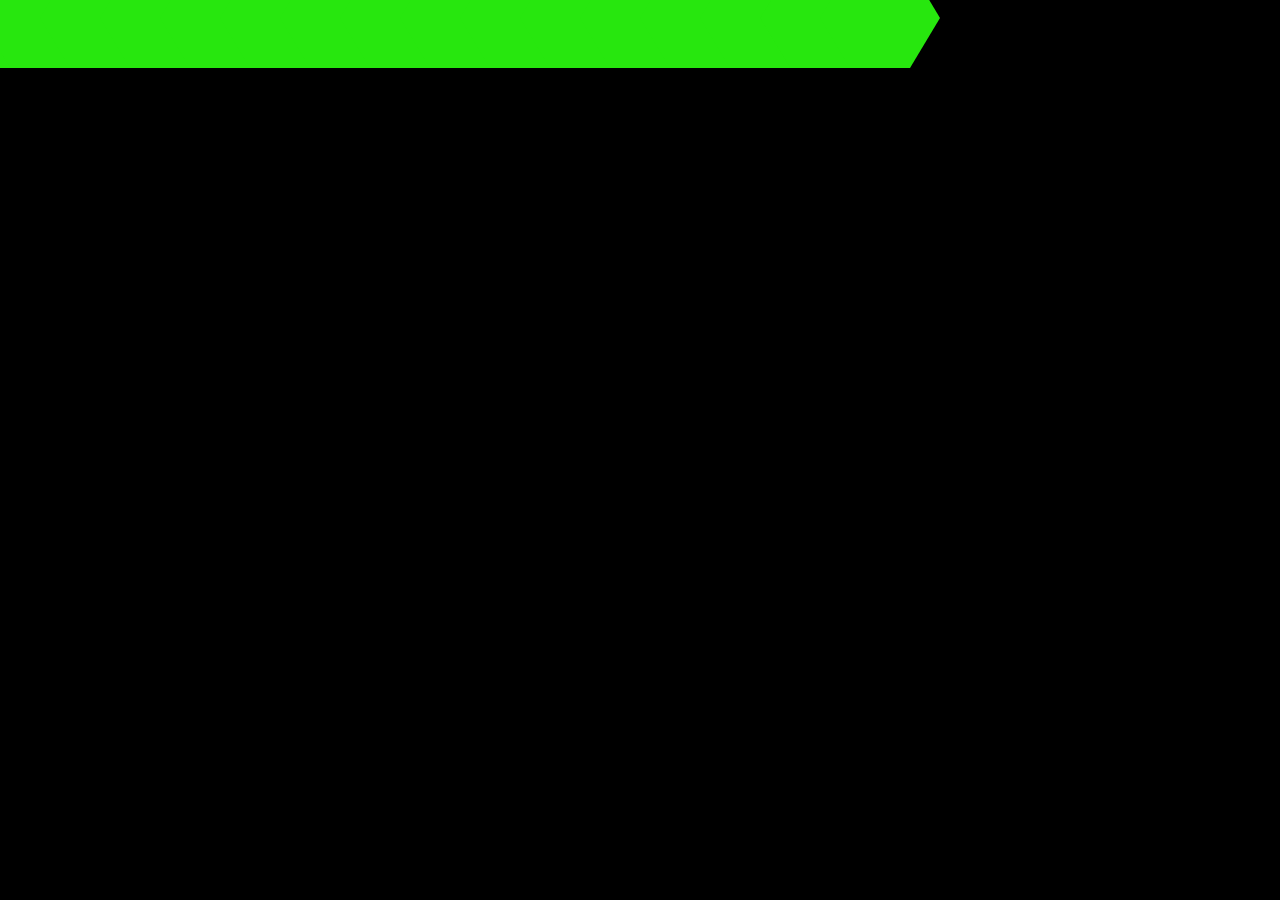
==== 4Fadu-Effect/index.html @ 40c0f4b7 "CSS is Everything" ====
<!DOCTYPE html>
<html lang="en">

<head>
    <meta charset="UTF-8">
    <meta http-equiv="X-UA-Compatible" content="IE=edge">
    <meta name="viewport" content="width=device-width, initial-scale=1.0">
    <link rel="stylesheet" href="style.css">
    <title>Document</title>
</head>

<body>
    <div class="container">
        <div class="row">
            <div class="hexagon"></div>
            <div class="hexagon"></div>
            <div class="hexagon"></div>
            <div class="hexagon"></div>
            <div class="hexagon"></div>
            <div class="hexagon"></div>
            <div class="hexagon"></div>
            <div class="hexagon"></div>
            <div class="hexagon"></div>
            <div class="hexagon"></div>
            <div class="hexagon"></div>
            <div class="hexagon"></div>
            <div class="hexagon"></div>
            <div class="hexagon"></div>
            <div class="hexagon"></div>
            <div class="hexagon"></div>
        </div>
    </div>
    <script src="script.js"></script>
</body>

</html>
---- 4Fadu-Effect/style.css ----
* {
    margin: 0;
    padding: 0;
    box-sizing: border-box;
}

body {
    /* display: flex;
    justify-content: center;
    align-items: center; */
    min-height: 100vh;
    background-color: #000;
}

.hexagon {
    position: relative;
    width: 60px;
    height: 100px;
    background-color: rgb(39, 231, 14);
}

.hexagon::before {
    content: '';
    position: absolute;
    top: 0;
    left: -30px;
    width: 0px;
    height: 0px;
    border-right: 30px solid rgb(39, 231, 14);
    border-top: 50px solid transparent;
    border-bottom: 50px solid transparent;
}

.hexagon::after {
    content: '';
    position: absolute;
    top: 0;
    right: -30px;
    width: 0px;
    height: 0px;
    border-left: 30px solid rgb(39, 231, 14);
    border-top: 50px solid transparent;
    border-bottom: 50px solid transparent;
}

.container {
    position: relative;
    height: 100vh;
    overflow: hidden;
    animation: animate 4s linear infinite;
}

@keyframes animate {
    0% {
        filter: hue-rotate(0deg);
    }
    100% {
        filter: hue-rotate(360deg);
    }
}

.row {
    display: inline-flex;
    margin-top: -32px;
    margin-left: -50px;
}
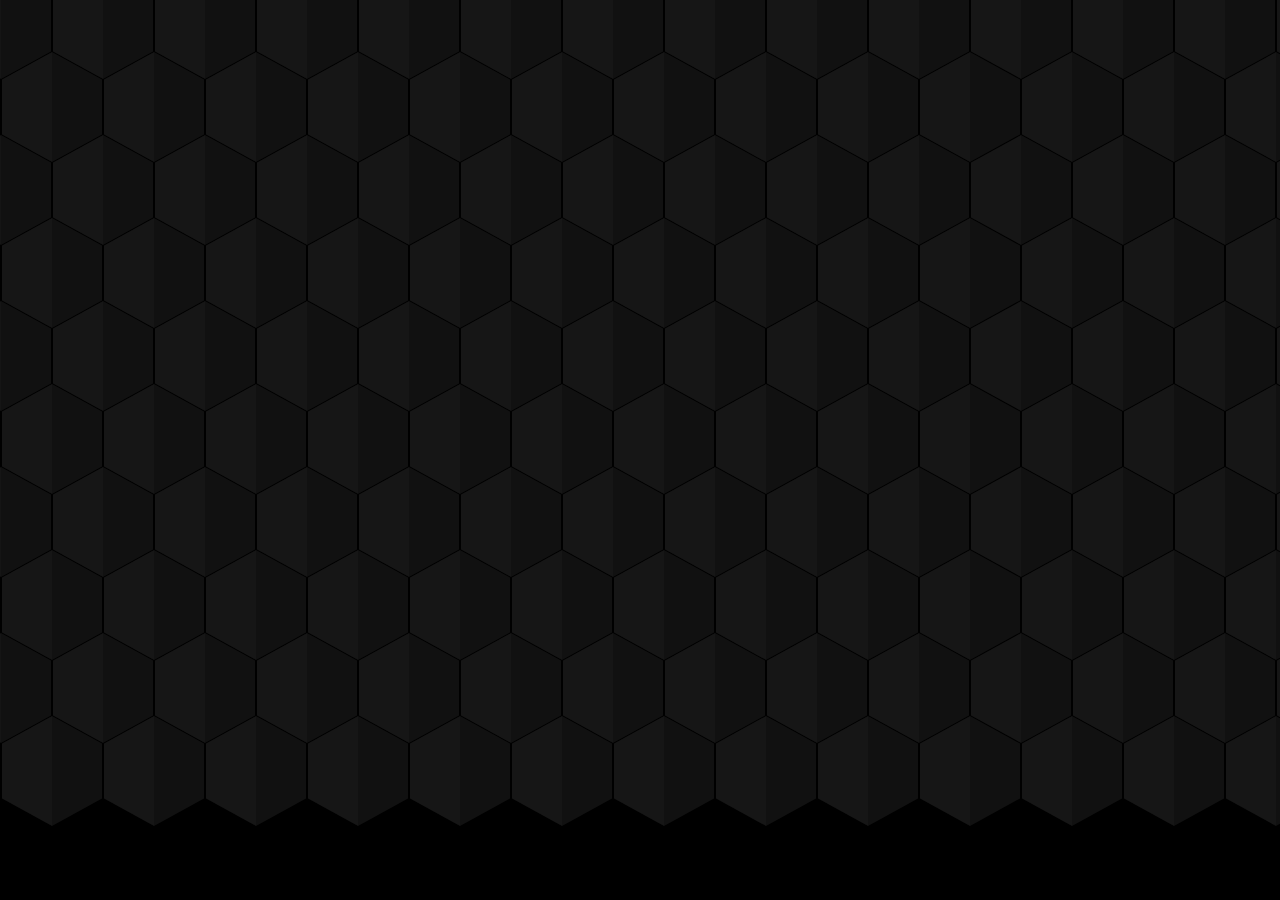
==== commit dc15c788: "updated" ====
--- a/4Fadu-Effect/index.html
+++ b/4Fadu-Effect/index.html
@@ -6,7 +6,7 @@
     <meta http-equiv="X-UA-Compatible" content="IE=edge">
     <meta name="viewport" content="width=device-width, initial-scale=1.0">
     <link rel="stylesheet" href="style.css">
-    <title>Document</title>
+    <title>Hexagon</title>
 </head>
 
 <body>
@@ -29,8 +29,169 @@
             <div class="hexagon"></div>
             <div class="hexagon"></div>
         </div>
+        <div class="row">
+            <div class="hexagon"></div>
+            <div class="hexagon"></div>
+            <div class="hexagon"></div>
+            <div class="hexagon"></div>
+            <div class="hexagon"></div>
+            <div class="hexagon"></div>
+            <div class="hexagon"></div>
+            <div class="hexagon"></div>
+            <div class="hexagon"></div>
+            <div class="hexagon"></div>
+            <div class="hexagon"></div>
+            <div class="hexagon"></div>
+            <div class="hexagon"></div>
+            <div class="hexagon"></div>
+            <div class="hexagon"></div>
+            <div class="hexagon"></div>
+        </div>
+        <div class="row">
+            <div class="hexagon"></div>
+            <div class="hexagon"></div>
+            <div class="hexagon"></div>
+            <div class="hexagon"></div>
+            <div class="hexagon"></div>
+            <div class="hexagon"></div>
+            <div class="hexagon"></div>
+            <div class="hexagon"></div>
+            <div class="hexagon"></div>
+            <div class="hexagon"></div>
+            <div class="hexagon"></div>
+            <div class="hexagon"></div>
+            <div class="hexagon"></div>
+            <div class="hexagon"></div>
+            <div class="hexagon"></div>
+            <div class="hexagon"></div>
+        </div>
+        <div class="row">
+            <div class="hexagon"></div>
+            <div class="hexagon"></div>
+            <div class="hexagon"></div>
+            <div class="hexagon"></div>
+            <div class="hexagon"></div>
+            <div class="hexagon"></div>
+            <div class="hexagon"></div>
+            <div class="hexagon"></div>
+            <div class="hexagon"></div>
+            <div class="hexagon"></div>
+            <div class="hexagon"></div>
+            <div class="hexagon"></div>
+            <div class="hexagon"></div>
+            <div class="hexagon"></div>
+            <div class="hexagon"></div>
+            <div class="hexagon"></div>
+        </div>
+        <div class="row">
+            <div class="hexagon"></div>
+            <div class="hexagon"></div>
+            <div class="hexagon"></div>
+            <div class="hexagon"></div>
+            <div class="hexagon"></div>
+            <div class="hexagon"></div>
+            <div class="hexagon"></div>
+            <div class="hexagon"></div>
+            <div class="hexagon"></div>
+            <div class="hexagon"></div>
+            <div class="hexagon"></div>
+            <div class="hexagon"></div>
+            <div class="hexagon"></div>
+            <div class="hexagon"></div>
+            <div class="hexagon"></div>
+            <div class="hexagon"></div>
+        </div>
+        <div class="row">
+            <div class="hexagon"></div>
+            <div class="hexagon"></div>
+            <div class="hexagon"></div>
+            <div class="hexagon"></div>
+            <div class="hexagon"></div>
+            <div class="hexagon"></div>
+            <div class="hexagon"></div>
+            <div class="hexagon"></div>
+            <div class="hexagon"></div>
+            <div class="hexagon"></div>
+            <div class="hexagon"></div>
+            <div class="hexagon"></div>
+            <div class="hexagon"></div>
+            <div class="hexagon"></div>
+            <div class="hexagon"></div>
+            <div class="hexagon"></div>
+        </div>
+        <div class="row">
+            <div class="hexagon"></div>
+            <div class="hexagon"></div>
+            <div class="hexagon"></div>
+            <div class="hexagon"></div>
+            <div class="hexagon"></div>
+            <div class="hexagon"></div>
+            <div class="hexagon"></div>
+            <div class="hexagon"></div>
+            <div class="hexagon"></div>
+            <div class="hexagon"></div>
+            <div class="hexagon"></div>
+            <div class="hexagon"></div>
+            <div class="hexagon"></div>
+            <div class="hexagon"></div>
+            <div class="hexagon"></div>
+            <div class="hexagon"></div>
+        </div>
+        <div class="row">
+            <div class="hexagon"></div>
+            <div class="hexagon"></div>
+            <div class="hexagon"></div>
+            <div class="hexagon"></div>
+            <div class="hexagon"></div>
+            <div class="hexagon"></div>
+            <div class="hexagon"></div>
+            <div class="hexagon"></div>
+            <div class="hexagon"></div>
+            <div class="hexagon"></div>
+            <div class="hexagon"></div>
+            <div class="hexagon"></div>
+            <div class="hexagon"></div>
+            <div class="hexagon"></div>
+            <div class="hexagon"></div>
+            <div class="hexagon"></div>
+        </div>
+        <div class="row">
+            <div class="hexagon"></div>
+            <div class="hexagon"></div>
+            <div class="hexagon"></div>
+            <div class="hexagon"></div>
+            <div class="hexagon"></div>
+            <div class="hexagon"></div>
+            <div class="hexagon"></div>
+            <div class="hexagon"></div>
+            <div class="hexagon"></div>
+            <div class="hexagon"></div>
+            <div class="hexagon"></div>
+            <div class="hexagon"></div>
+            <div class="hexagon"></div>
+            <div class="hexagon"></div>
+            <div class="hexagon"></div>
+            <div class="hexagon"></div>
+        </div>
+        <div class="row">
+            <div class="hexagon"></div>
+            <div class="hexagon"></div>
+            <div class="hexagon"></div>
+            <div class="hexagon"></div>
+            <div class="hexagon"></div>
+            <div class="hexagon"></div>
+            <div class="hexagon"></div>
+            <div class="hexagon"></div>
+            <div class="hexagon"></div>
+            <div class="hexagon"></div>
+            <div class="hexagon"></div>
+            <div class="hexagon"></div>
+            <div class="hexagon"></div>
+            <div class="hexagon"></div>
+            <div class="hexagon"></div>
+            <div class="hexagon"></div>
+        </div>
     </div>
-    <script src="script.js"></script>
 </body>
 
 </html>
--- a/4Fadu-Effect/style.css
+++ b/4Fadu-Effect/style.css
@@ -4,43 +4,22 @@
     box-sizing: border-box;
 }
 
+.hexagon {
+    position: relative;
+    width: 100px;
+    height: 110px;
+    margin: 1px;
+    background: #111;
+    clip-path: polygon(50% 0%, 100% 25%, 100% 75%, 50% 100%, 0% 75%, 0% 25%);
+    transition: 2s;
+}
+
 body {
     /* display: flex;
     justify-content: center;
     align-items: center; */
-    min-height: 100vh;
-    background-color: #000;
-}
-
-.hexagon {
-    position: relative;
-    width: 60px;
-    height: 100px;
-    background-color: rgb(39, 231, 14);
-}
-
-.hexagon::before {
-    content: '';
-    position: absolute;
-    top: 0;
-    left: -30px;
-    width: 0px;
-    height: 0px;
-    border-right: 30px solid rgb(39, 231, 14);
-    border-top: 50px solid transparent;
-    border-bottom: 50px solid transparent;
-}
-
-.hexagon::after {
-    content: '';
-    position: absolute;
-    top: 0;
-    right: -30px;
-    width: 0px;
-    height: 0px;
-    border-left: 30px solid rgb(39, 231, 14);
-    border-top: 50px solid transparent;
-    border-bottom: 50px solid transparent;
+    height: 100vh;
+    background-color: black;
 }
 
 .container {
@@ -63,4 +42,24 @@
     display: inline-flex;
     margin-top: -32px;
     margin-left: -50px;
+}
+
+.row:nth-child(even) {
+    margin-left: 1px;
+}
+
+.hexagon::before {
+    content: '';
+    position: absolute;
+    top: 0;
+    left: 0;
+    width: 50%;
+    height: 100%;
+    pointer-events: none;
+    background: rgba(255, 255, 255, 0.02);
+}
+
+.hexagon:hover {
+    background: green;
+    transition: 0s;
 }
